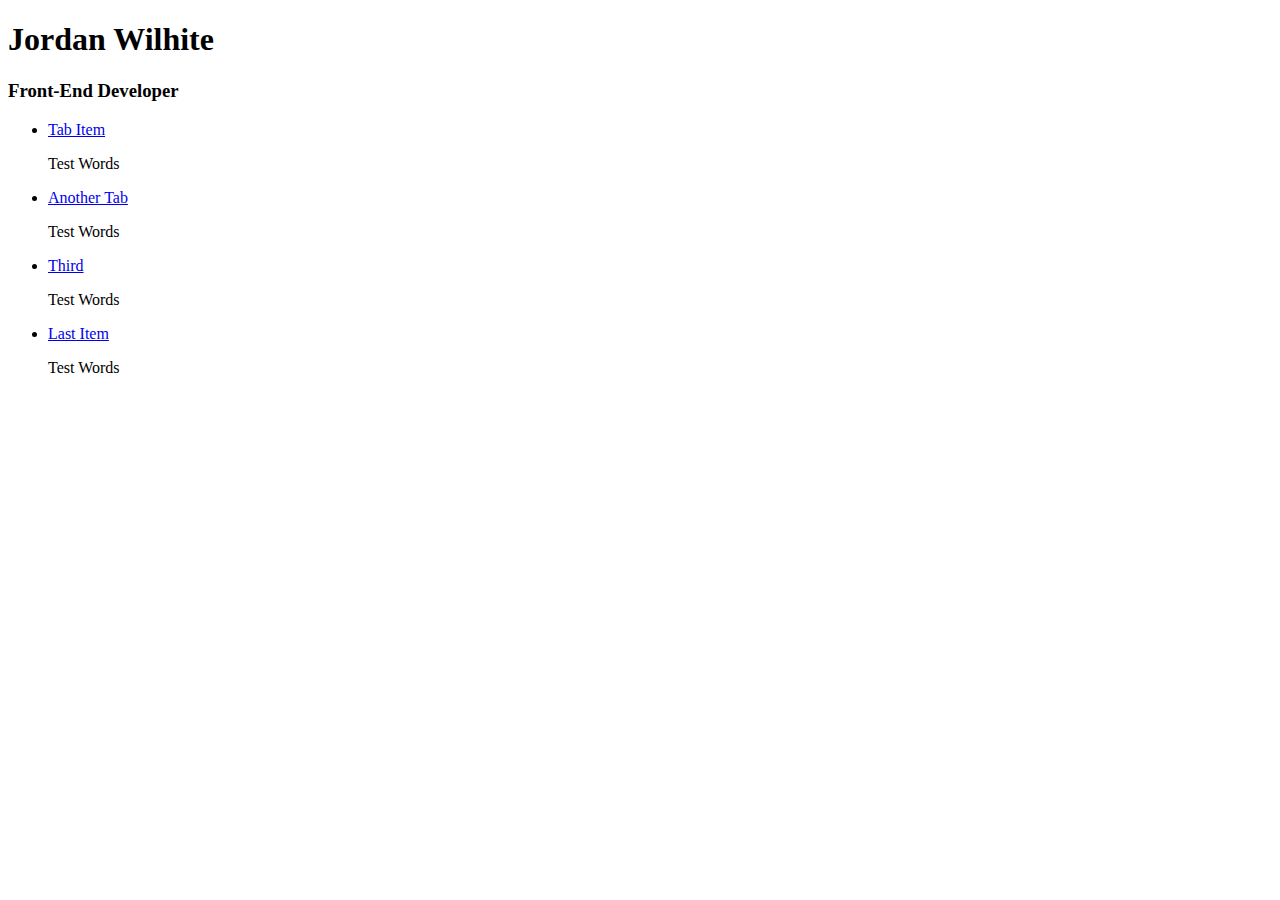
==== src/index.html @ b8c7c237 "Initial Commit for Portfolio" ====
<!DOCTYPE html>
<html>
  <head>
    <meta charset="utf-8">
    <title>Jordan Wilhite || Portfolio</title>
    <link href='https://fonts.googleapis.com/css?family=Raleway:400,700,200,100' rel='stylesheet' type='text/css'>
    <link rel="stylesheet" href="css/main.css" media="screen" charset="utf-8">
  </head>
  <body>
    <header class="centered-navigation" role="banner">
      <div class="centered-navigation-wrapper">
        <h1>Jordan Wilhite</h1>
        <h3> Front-End Developer</h3>
      </div>
    </header>
    <main class="tabs">
      <ul class="accordion-tabs-minimal">
        <li class="tab-header-and-content">
          <a href="#" class="tab-link is-active">Tab Item</a>
            <div class="tab-content">
              <p>Test Words</p>
            </div>
          </li>
          <li class="tab-header-and-content">
            <a href="#" class="tab-link">Another Tab</a>
              <div class="tab-content">
                <p>Test Words</p>
              </div>
          </li>
          <li class="tab-header-and-content">
            <a href="#" class="tab-link">Third</a>
              <div class="tab-content">
                <p>Test Words</p>
              </div>
          </li>
          <li class="tab-header-and-content">
            <a href="#" class="tab-link">Last Item</a>
              <div class="tab-content">
                <p>Test Words</p>
              </div>
          </li>
      </ul>
    </main>
    <!-- Third Party Libraries -->

    <!-- App Specific Files-->
    <script src="js/bundle.js"></script>
  </body>
</html>
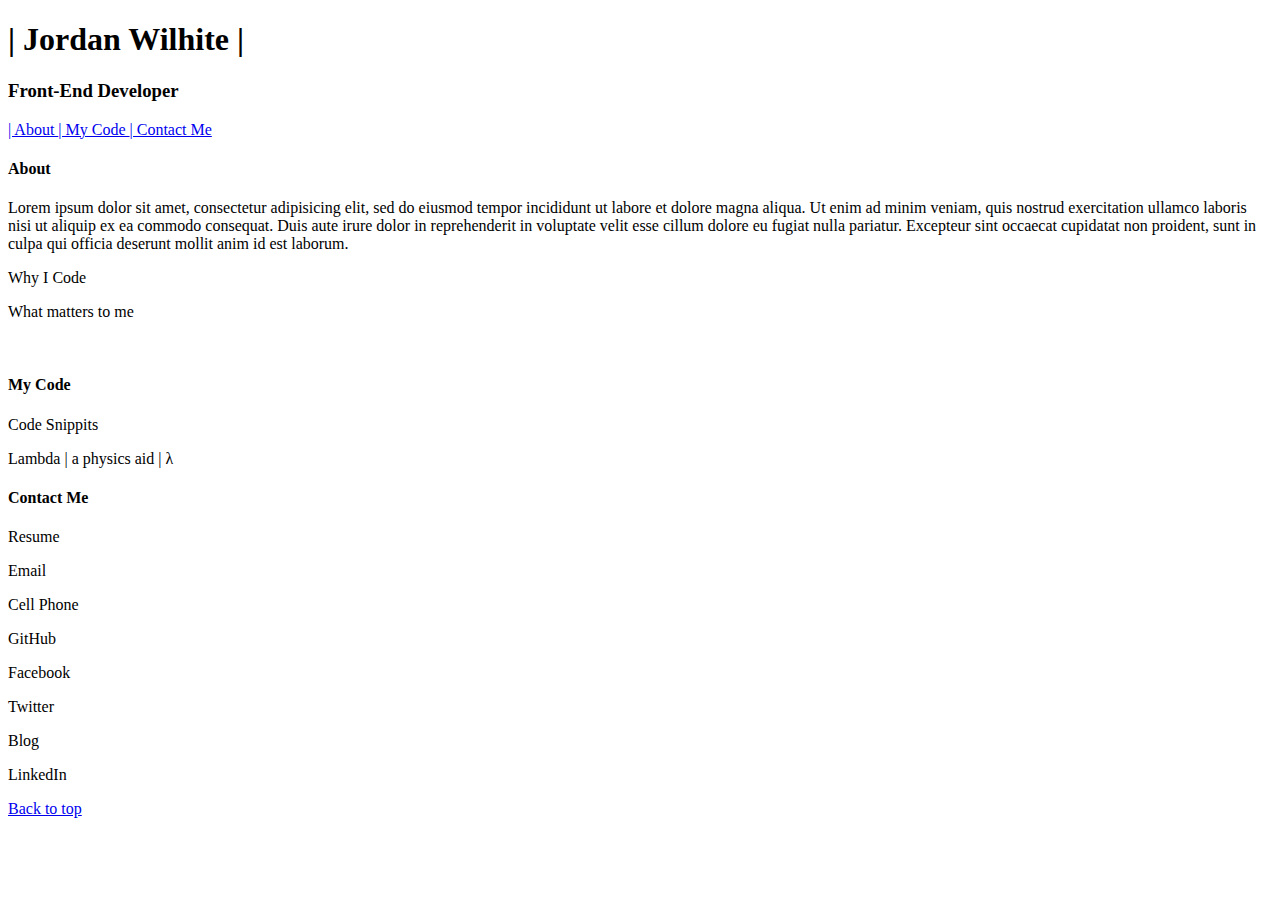
==== commit c8d7549d: "making styling changes and adding content" ====
--- a/src/index.html
+++ b/src/index.html
@@ -9,38 +9,43 @@
   <body>
     <header class="centered-navigation" role="banner">
       <div class="centered-navigation-wrapper">
-        <h1>Jordan Wilhite</h1>
-        <h3> Front-End Developer</h3>
+        <h1> | Jordan Wilhite | </h1>
+        <h3> Front-End Developer </h3>
       </div>
     </header>
-    <main class="tabs">
-      <ul class="accordion-tabs-minimal">
-        <li class="tab-header-and-content">
-          <a href="#" class="tab-link is-active">Tab Item</a>
-            <div class="tab-content">
-              <p>Test Words</p>
-            </div>
-          </li>
-          <li class="tab-header-and-content">
-            <a href="#" class="tab-link">Another Tab</a>
-              <div class="tab-content">
-                <p>Test Words</p>
-              </div>
-          </li>
-          <li class="tab-header-and-content">
-            <a href="#" class="tab-link">Third</a>
-              <div class="tab-content">
-                <p>Test Words</p>
-              </div>
-          </li>
-          <li class="tab-header-and-content">
-            <a href="#" class="tab-link">Last Item</a>
-              <div class="tab-content">
-                <p>Test Words</p>
-              </div>
-          </li>
-      </ul>
-    </main>
+    <div class="scroll-on-page">
+      <aside id="scroll-on-page-top">
+        <a class="scroll-on-page-link" href="#scroll-link-1"> | About </a>
+        <a class="scroll-on-page-link" href="#scroll-link-2"> | My Code </a>
+        <a class="scroll-on-page-link" href="#scroll-link-3"> | Contact Me </a>
+      </aside>
+      <article>
+        <section>
+          <h4 id="scroll-link-1">About</h4>
+          <p> Lorem ipsum dolor sit amet, consectetur adipisicing elit, sed do eiusmod tempor incididunt ut labore et dolore magna aliqua. Ut enim ad minim veniam, quis nostrud exercitation ullamco laboris nisi ut aliquip ex ea commodo consequat. Duis aute irure dolor in reprehenderit in voluptate velit esse cillum dolore eu fugiat nulla pariatur. Excepteur sint occaecat cupidatat non proident, sunt in culpa qui officia deserunt mollit anim id est laborum. </p>
+          <p> Why I Code </p>
+          <p> What matters to me </p>
+          <img src="/Users/JordanWilhite/dev/personal/portfolio/portfolio/dist/jordanandbecky.jpg" alt="" />
+        </section>
+        <section>
+          <h4 id="scroll-link-2">My Code</h4>
+          <p> Code Snippits </p>
+          <p> Lambda | a physics aid | &lambda; </p>
+    </section>
+    <section>
+      <h4 id="scroll-link-3">Contact Me</h4>
+      <p> Resume </p>
+      <p> Email </p>
+      <p> Cell Phone </p>
+      <p> GitHub </p>
+      <p> Facebook </p>
+      <p> Twitter </p>
+      <p> Blog </p>
+      <p> LinkedIn </p>
+      <a class="scroll-on-page-link" href="#scroll-on-page-top">Back to top</a>
+    </section>
+  </article>
+</div>
     <!-- Third Party Libraries -->
 
     <!-- App Specific Files-->
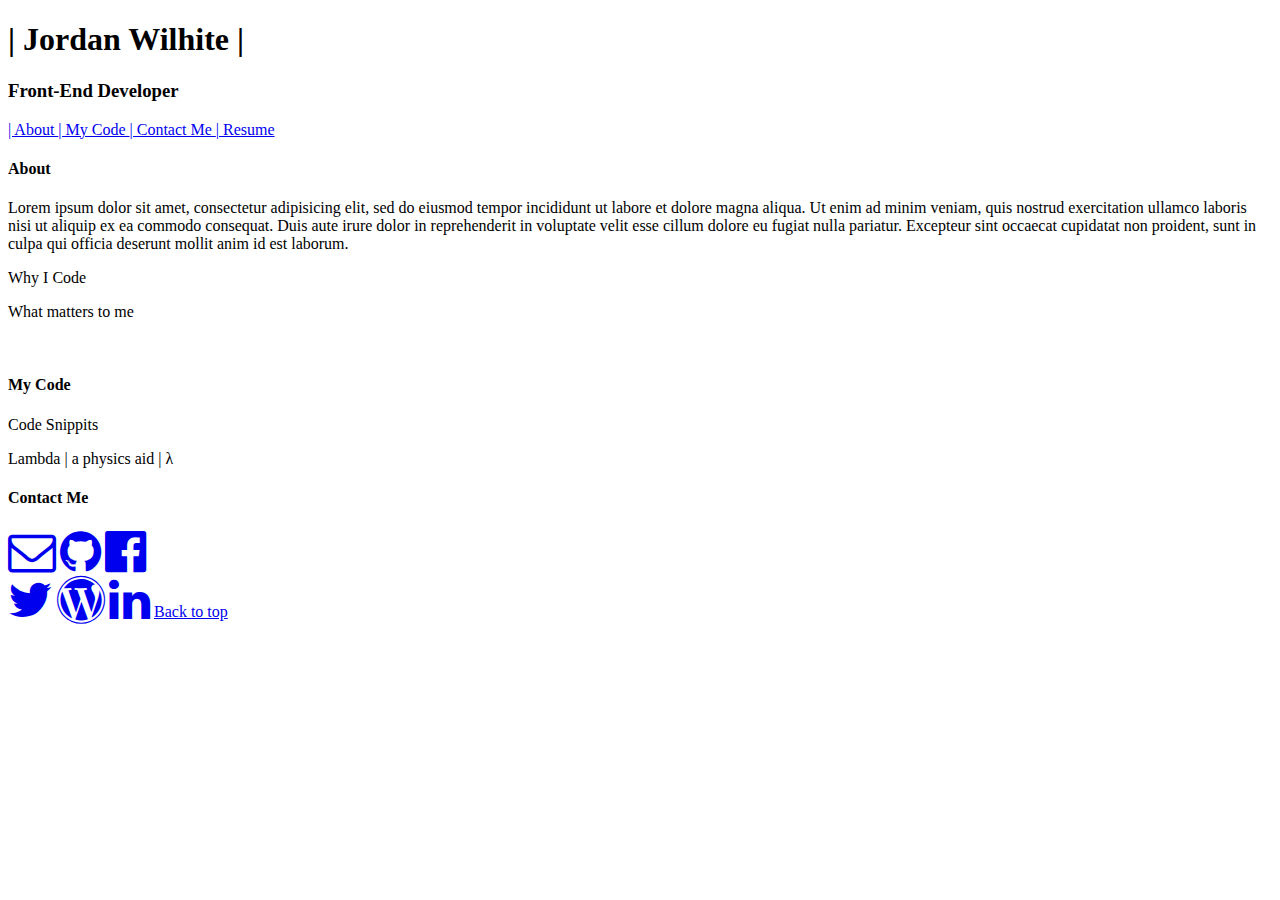
==== commit 0cc1349d: "almost finished styling" ====
--- a/src/index.html
+++ b/src/index.html
@@ -4,6 +4,7 @@
     <meta charset="utf-8">
     <title>Jordan Wilhite || Portfolio</title>
     <link href='https://fonts.googleapis.com/css?family=Raleway:400,700,200,100' rel='stylesheet' type='text/css'>
+    <link rel="stylesheet" href="https://maxcdn.bootstrapcdn.com/font-awesome/4.4.0/css/font-awesome.min.css">
     <link rel="stylesheet" href="css/main.css" media="screen" charset="utf-8">
   </head>
   <body>
@@ -18,30 +19,29 @@
         <a class="scroll-on-page-link" href="#scroll-link-1"> | About </a>
         <a class="scroll-on-page-link" href="#scroll-link-2"> | My Code </a>
         <a class="scroll-on-page-link" href="#scroll-link-3"> | Contact Me </a>
+        <a href="/Users/JordanWilhite/dev/personal/portfolio/portfolio/dist/Resume.pdf"> | Resume</a>
       </aside>
       <article>
         <section>
-          <h4 id="scroll-link-1">About</h4>
+          <h4 id="scroll-link-1"> About </h4>
           <p> Lorem ipsum dolor sit amet, consectetur adipisicing elit, sed do eiusmod tempor incididunt ut labore et dolore magna aliqua. Ut enim ad minim veniam, quis nostrud exercitation ullamco laboris nisi ut aliquip ex ea commodo consequat. Duis aute irure dolor in reprehenderit in voluptate velit esse cillum dolore eu fugiat nulla pariatur. Excepteur sint occaecat cupidatat non proident, sunt in culpa qui officia deserunt mollit anim id est laborum. </p>
           <p> Why I Code </p>
           <p> What matters to me </p>
           <img src="/Users/JordanWilhite/dev/personal/portfolio/portfolio/dist/jordanandbecky.jpg" alt="" />
         </section>
         <section>
-          <h4 id="scroll-link-2">My Code</h4>
+          <h4 id="scroll-link-2"> My Code </h4>
           <p> Code Snippits </p>
           <p> Lambda | a physics aid | &lambda; </p>
     </section>
     <section>
       <h4 id="scroll-link-3">Contact Me</h4>
-      <p> Resume </p>
-      <p> Email </p>
-      <p> Cell Phone </p>
-      <p> GitHub </p>
-      <p> Facebook </p>
-      <p> Twitter </p>
-      <p> Blog </p>
-      <p> LinkedIn </p>
+      <a href="mailto:jordanwilhite@gmail.com"><i class="fa fa-envelope-o fa-3x"></i></a>
+      <a href="https://github.com/jordanwilhite"><i class="fa fa-github fa-3x"></i></a>
+      <a href="https://www.facebook.com/jordan.t.wilhite"><i class="fa fa-facebook-official fa-3x"></i></a> <br>
+      <a href="https://twitter.com/jordanwilhite"><i class="fa fa-twitter fa-3x"></i></a>
+      <a href="https://jordanwilhite.wordpress.com/"><i class="fa fa-wordpress fa-3x"></i></a>
+      <a href="https://www.linkedin.com/pub/jordan-wilhite/19/a69/72b"><i class="fa fa-linkedin fa-3x"></i></a>
       <a class="scroll-on-page-link" href="#scroll-on-page-top">Back to top</a>
     </section>
   </article>
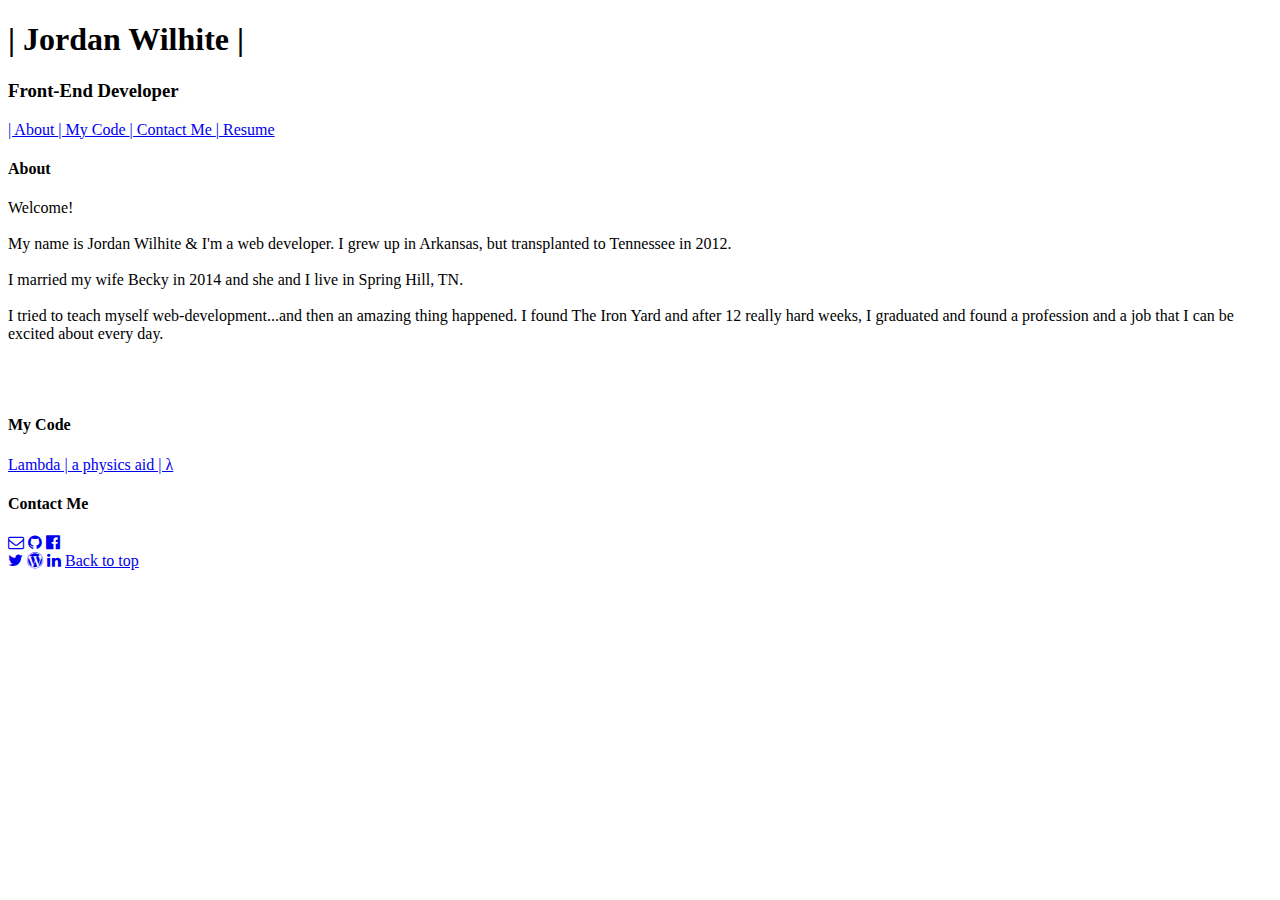
==== commit 8305e625: "almost finised. need to add code screen shots" ====
--- a/src/index.html
+++ b/src/index.html
@@ -19,29 +19,45 @@
         <a class="scroll-on-page-link" href="#scroll-link-1"> | About </a>
         <a class="scroll-on-page-link" href="#scroll-link-2"> | My Code </a>
         <a class="scroll-on-page-link" href="#scroll-link-3"> | Contact Me </a>
-        <a href="/Users/JordanWilhite/dev/personal/portfolio/portfolio/dist/Resume.pdf"> | Resume</a>
+        <a href="Resume.pdf"> | Resume</a>
       </aside>
       <article>
         <section>
           <h4 id="scroll-link-1"> About </h4>
-          <p> Lorem ipsum dolor sit amet, consectetur adipisicing elit, sed do eiusmod tempor incididunt ut labore et dolore magna aliqua. Ut enim ad minim veniam, quis nostrud exercitation ullamco laboris nisi ut aliquip ex ea commodo consequat. Duis aute irure dolor in reprehenderit in voluptate velit esse cillum dolore eu fugiat nulla pariatur. Excepteur sint occaecat cupidatat non proident, sunt in culpa qui officia deserunt mollit anim id est laborum. </p>
-          <p> Why I Code </p>
-          <p> What matters to me </p>
-          <img src="/Users/JordanWilhite/dev/personal/portfolio/portfolio/dist/jordanandbecky.jpg" alt="" />
+          <p> Welcome!
+              <br>
+              <br>
+              My name is Jordan Wilhite & I'm a web developer. I grew up in Arkansas, but transplanted to Tennessee in 2012.
+              <br>
+              <br>
+              I married my wife Becky in 2014 and she and I live in Spring Hill, TN.
+              <br>
+              <br>
+              I tried to teach myself web-development...and then an amazing thing happened. I found The Iron Yard and after 12 really hard weeks, I graduated and found a profession and a job that I can be excited about every day.
+              <br>
+              <br>
+          </p>
+          <div class="image-gradient-dynamic">
+            <img src="wedding_barn.jpg" alt="">
+            <img src="wedding_truck.jpg" alt="" />
+            <div class="overlay"></div>
+            <div class="copy">
+              <p></p>
+            </div>
+          </div>
         </section>
-        <section>
+        <section id="code">
           <h4 id="scroll-link-2"> My Code </h4>
-          <p> Code Snippits </p>
-          <p> Lambda | a physics aid | &lambda; </p>
+          <a class="project" href="http://jordanwilhite.github.io/TIY_FinalProject_Lambda/#/"> Lambda | a physics aid | &lambda; </a>
     </section>
     <section>
       <h4 id="scroll-link-3">Contact Me</h4>
-      <a href="mailto:jordanwilhite@gmail.com"><i class="fa fa-envelope-o fa-3x"></i></a>
-      <a href="https://github.com/jordanwilhite"><i class="fa fa-github fa-3x"></i></a>
-      <a href="https://www.facebook.com/jordan.t.wilhite"><i class="fa fa-facebook-official fa-3x"></i></a> <br>
-      <a href="https://twitter.com/jordanwilhite"><i class="fa fa-twitter fa-3x"></i></a>
-      <a href="https://jordanwilhite.wordpress.com/"><i class="fa fa-wordpress fa-3x"></i></a>
-      <a href="https://www.linkedin.com/pub/jordan-wilhite/19/a69/72b"><i class="fa fa-linkedin fa-3x"></i></a>
+      <a href="mailto:jordanwilhite@gmail.com"><i class="fa fa-envelope-o fa-1x"></i></a>
+      <a href="https://github.com/jordanwilhite"><i class="fa fa-github fa-1x"></i></a>
+      <a href="https://www.facebook.com/jordan.t.wilhite"><i class="fa fa-facebook-official fa-1x"></i></a> <br>
+      <a href="https://twitter.com/jordanwilhite"><i class="fa fa-twitter fa-1x"></i></a>
+      <a href="https://jordanwilhite.wordpress.com/"><i class="fa fa-wordpress fa-1x"></i></a>
+      <a href="https://www.linkedin.com/pub/jordan-wilhite/19/a69/72b"><i class="fa fa-linkedin fa-1x"></i></a>
       <a class="scroll-on-page-link" href="#scroll-on-page-top">Back to top</a>
     </section>
   </article>
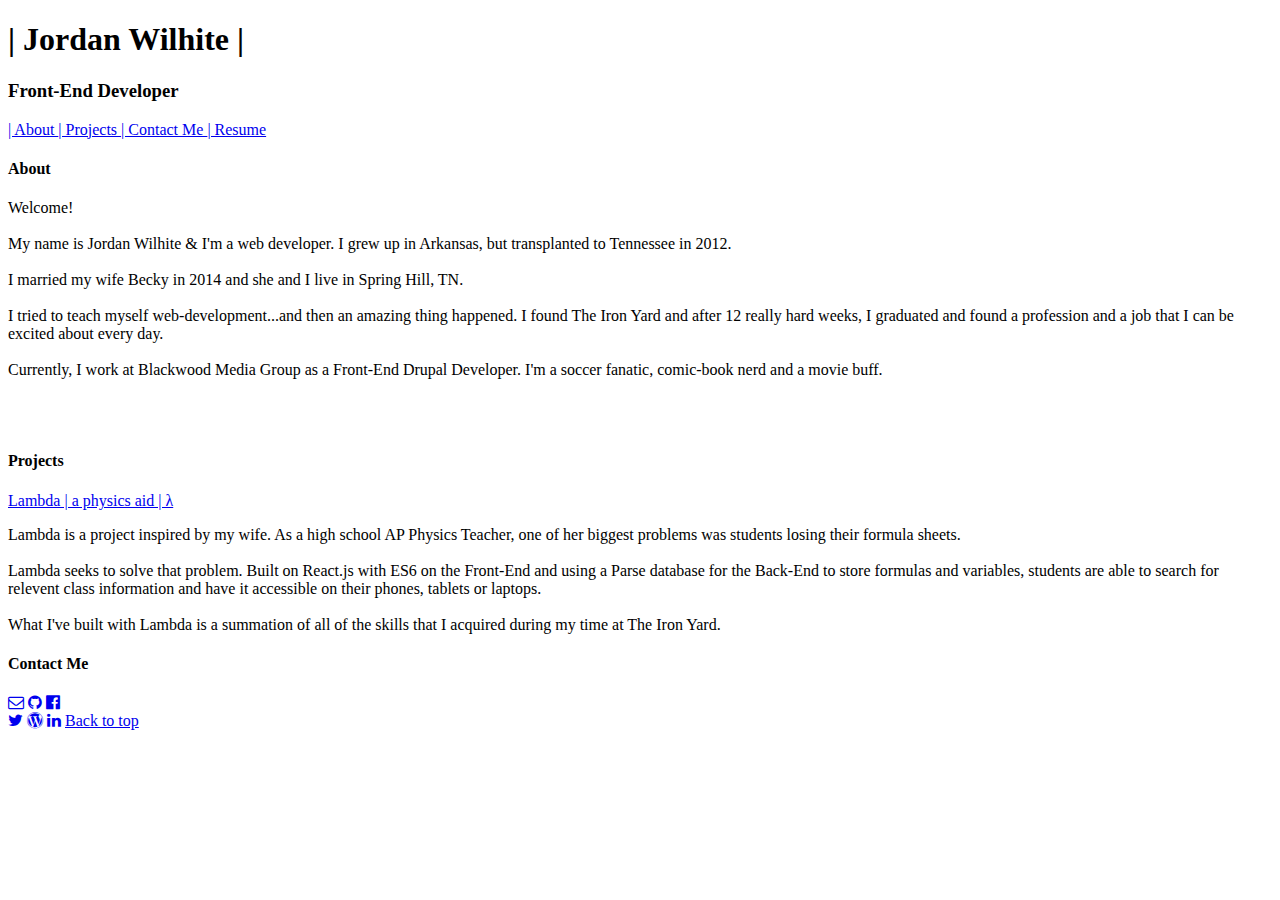
==== commit 7ab3a625: "finished portfolio" ====
--- a/src/index.html
+++ b/src/index.html
@@ -17,7 +17,7 @@
     <div class="scroll-on-page">
       <aside id="scroll-on-page-top">
         <a class="scroll-on-page-link" href="#scroll-link-1"> | About </a>
-        <a class="scroll-on-page-link" href="#scroll-link-2"> | My Code </a>
+        <a class="scroll-on-page-link" href="#scroll-link-2"> | Projects </a>
         <a class="scroll-on-page-link" href="#scroll-link-3"> | Contact Me </a>
         <a href="Resume.pdf"> | Resume</a>
       </aside>
@@ -36,6 +36,10 @@
               I tried to teach myself web-development...and then an amazing thing happened. I found The Iron Yard and after 12 really hard weeks, I graduated and found a profession and a job that I can be excited about every day.
               <br>
               <br>
+              Currently, I work at Blackwood Media Group as a Front-End Drupal Developer.
+              I'm a soccer fanatic, comic-book nerd and a movie buff.
+              <br>
+              <br>
           </p>
           <div class="image-gradient-dynamic">
             <img src="wedding_barn.jpg" alt="">
@@ -47,8 +51,17 @@
           </div>
         </section>
         <section id="code">
-          <h4 id="scroll-link-2"> My Code </h4>
+          <h4 id="scroll-link-2"> Projects </h4>
           <a class="project" href="http://jordanwilhite.github.io/TIY_FinalProject_Lambda/#/"> Lambda | a physics aid | &lambda; </a>
+          <p>
+            Lambda is a project inspired by my wife. As a high school AP Physics Teacher, one of her biggest problems was students losing their formula sheets.
+            <br>
+            <br>
+            Lambda seeks to solve that problem. Built on React.js with ES6 on the Front-End and using a Parse database for the Back-End to store formulas and variables, students are able to search for relevent class information and have it accessible on their phones, tablets or laptops.
+            <br>
+            <br>
+            What I've built with Lambda is a summation of all of the skills that I acquired during my time at The Iron Yard.
+          </p>
     </section>
     <section>
       <h4 id="scroll-link-3">Contact Me</h4>
